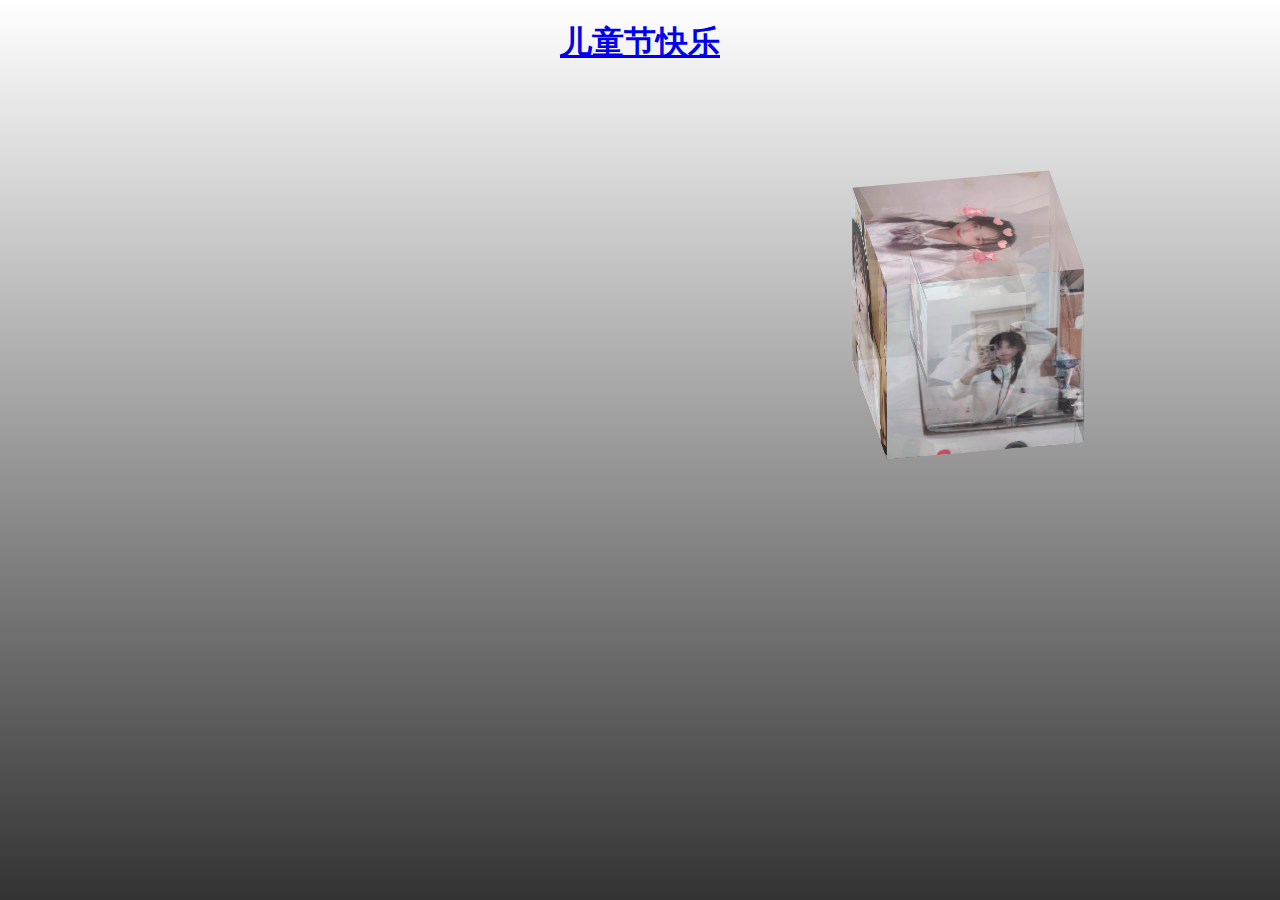
==== index.html @ 5e6ed2d6 "啊达瓦" ====
﻿<!DOCTYPE html>
<html>
<head>
    <meta charset="utf-8"/>
    <title>儿童节快乐</title>
    <link rel="stylesheet" href="./css/index.css"/>

</head>
<body>
<div style="width:100%;text-align:center">
    <h1 style="color:#ff0000"><a href="show.html">儿童节快乐</a></h1>
</div>

<!--/*外层最大容器*/-->
<div class="wrap">
    <!--	/*包裹所有元素的容器*/-->
    <div class="cube">
        <!--前面图片 -->
        <div class="out_front">
            <img src="./img/1.jpg" class="pic">
        </div>
        <!--后面图片 -->
        <div class="out_back">
            <img src="./img/2.jpg" class="pic">
        </div>
        <!--左图片 -->
        <div class="out_left">
            <img src="./img/3.jpg" class="pic">
        </div>
        <div class="out_right">
            <img src="./img/4.jpg" class="pic">
        </div>
        <div class="out_top">
            <img src="./img/5.jpg" class="pic">
        </div>
        <div class="out_bottom">
            <img src="img/6.jpg" class="pic">
        </div>
        <!--小正方体 -->
        <span class="in_front">
		<img src="./img/7.jpg" class="in_pic"/>
	</span>
        <span class="in_back">
		 <img src="./img/8.jpg" class="in_pic"/>
	</span>
        <span class="in_left">
		<img src="./img/2.jpg" class="in_pic"/>
	</span>
        <span class="in_right">
		<img src="./img/4.jpg" class="in_pic"/>
	</span>
        <span class="in_top">
		<img src="./img/6.jpg" class="in_pic"/>
	</span>
        <span class="in_bottom">
		<img src="./img/8.jpg" class="in_pic"/>
	</span>
    </div>
</div>

</body>
</html>
---- css/index.css ----
html {
    background: linear-gradient(#fff, #333);
    height: 100%;
}


/*最外层容器样式*/
.wrap {
    width: 1200px;
    height: 200px;
    /*改变左右上下,图片方块移动*/
    margin: 150px 360px;
    position: relative;

}

/*包裹所有容器样式*/
.cube {
    width: 200px;
    height: 200px;
    margin: 0 auto;
    transform-style: preserve-3d;
    transform: rotateX(-30deg) rotateY(-80deg);
    -webkit-animation: rotate 20s infinite;
    /*匀速*/
    animation-timing-function: linear;
}

@-webkit-keyframes rotate {
    from {
        transform: rotateX(0deg) rotateY(0deg);
    }
    to {
        transform: rotateX(360deg) rotateY(360deg);
    }
}

.cube div {
    position: absolute;
    width: 200px;
    height: 200px;
    opacity: 0.8;
    transition: all .4s;
}

/*定义所有图片样式*/
.pic {
    width: 200px;
    height: 200px;
}

.cube .out_front {
    transform: rotateY(0deg) translateZ(100px);
}

.cube .out_back {
    transform: translateZ(-100px) rotateY(180deg);
}

.cube .out_left {
    transform: rotateY(90deg) translateZ(100px);
}

.cube .out_right {
    transform: rotateY(-90deg) translateZ(100px);
}

.cube .out_top {
    transform: rotateX(90deg) translateZ(100px);
}

.cube .out_bottom {
    transform: rotateX(-90deg) translateZ(100px);
}

/*定义小正方体样式*/
.cube span {
    display: bloack;
    width: 100px;
    height: 100px;
    position: absolute;
    top: 50px;
    left: 50px;
}

.cube .in_pic {
    width: 100px;
    height: 100px;
}

.cube .in_front {
    transform: rotateY(0deg) translateZ(50px);
}

.cube .in_back {
    transform: translateZ(-50px) rotateY(180deg);
}

.cube .in_left {
    transform: rotateY(90deg) translateZ(50px);
}

.cube .in_right {
    transform: rotateY(-90deg) translateZ(50px);
}

.cube .in_top {
    transform: rotateX(90deg) translateZ(50px);
}

.cube .in_bottom {
    transform: rotateX(-90deg) translateZ(50px);
}

/*鼠标移入后样式*/
.cube:hover .out_front {
    transform: rotateY(0deg) translateZ(200px);
}

.cube:hover .out_back {
    transform: translateZ(-200px) rotateY(180deg);
}

.cube:hover .out_left {
    transform: rotateY(90deg) translateZ(200px);
}

.cube:hover .out_right {
    transform: rotateY(-90deg) translateZ(200px);
}

.cube:hover .out_top {
    transform: rotateX(90deg) translateZ(200px);
}

.cube:hover .out_bottom {
    transform: rotateX(-90deg) translateZ(200px);
}
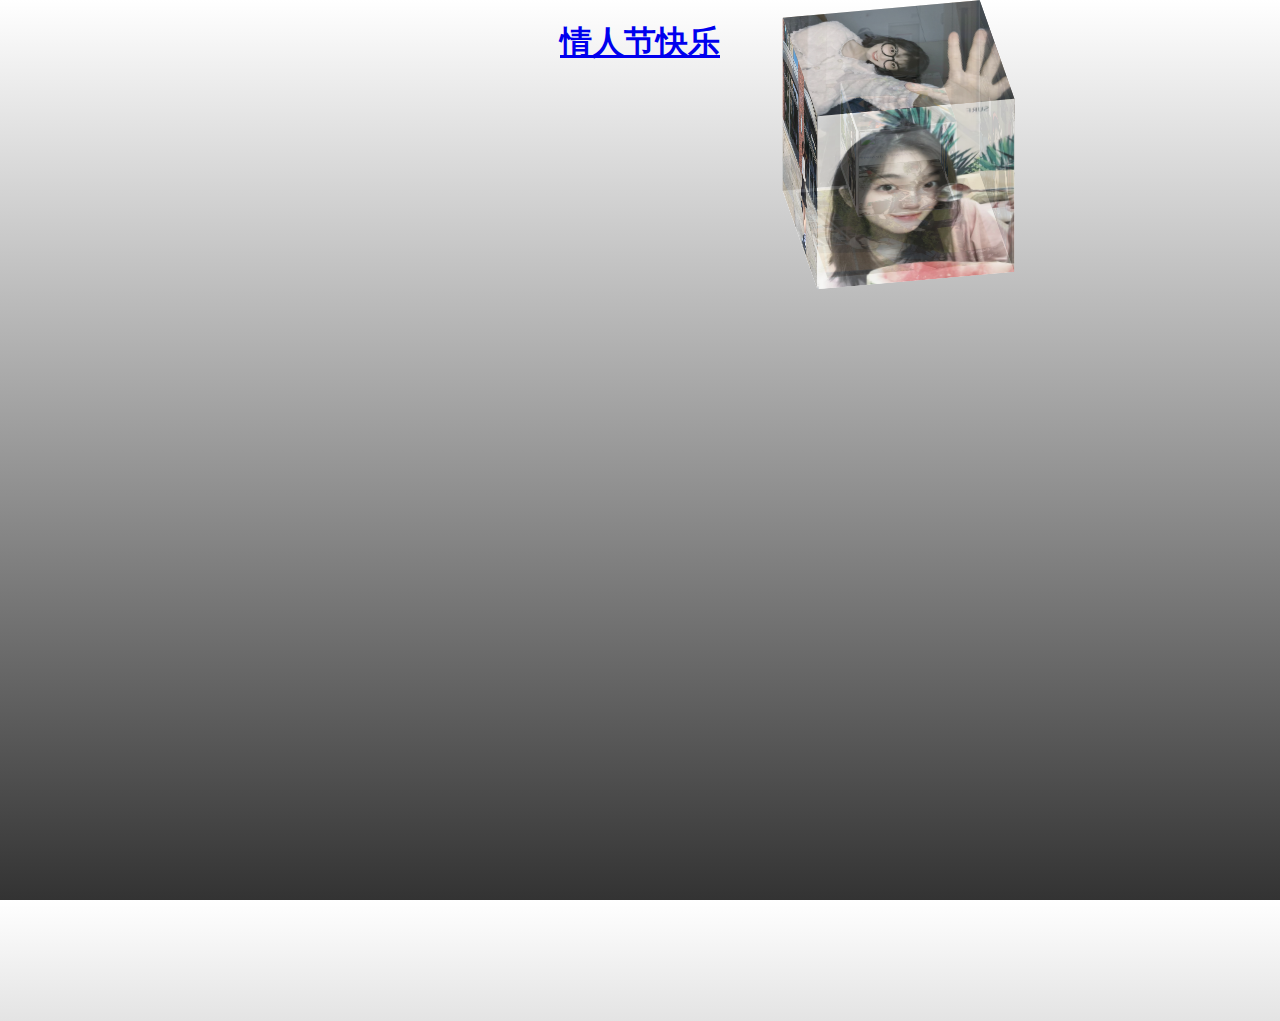
==== commit 383f0e26: "小杨" ====
--- a/index.html
+++ b/index.html
@@ -2,13 +2,13 @@
 <html>
 <head>
     <meta charset="utf-8"/>
-    <title>儿童节快乐</title>
+    <title>情人节快乐</title>
     <link rel="stylesheet" href="./css/index.css"/>
 
 </head>
 <body>
 <div style="width:100%;text-align:center">
-    <h1 style="color:#ff0000"><a href="show.html">儿童节快乐</a></h1>
+    <h1 style="color:#ff0000"><a href="show.html">情人节快乐</a></h1>
 </div>
 
 <!--/*外层最大容器*/-->
@@ -44,16 +44,16 @@
 		 <img src="./img/8.jpg" class="in_pic"/>
 	</span>
         <span class="in_left">
-		<img src="./img/2.jpg" class="in_pic"/>
+		<img src="./img/9.jpg" class="in_pic"/>
 	</span>
         <span class="in_right">
-		<img src="./img/4.jpg" class="in_pic"/>
+		<img src="./img/10.jpg" class="in_pic"/>
 	</span>
         <span class="in_top">
-		<img src="./img/6.jpg" class="in_pic"/>
+		<img src="./img/11.jpg" class="in_pic"/>
 	</span>
         <span class="in_bottom">
-		<img src="./img/8.jpg" class="in_pic"/>
+		<img src="./img/12.jpg" class="in_pic"/>
 	</span>
     </div>
 </div>
--- a/css/index.css
+++ b/css/index.css
@@ -16,8 +16,8 @@
 
 /*包裹所有容器样式*/
 .cube {
-    width: 200px;
-    height: 200px;
+    width: 1000px;
+    height: 600px;
     margin: 0 auto;
     transform-style: preserve-3d;
     transform: rotateX(-30deg) rotateY(-80deg);
@@ -31,7 +31,7 @@
         transform: rotateX(0deg) rotateY(0deg);
     }
     to {
-        transform: rotateX(360deg) rotateY(360deg);
+        transform: rotateX(500deg) rotateY(800deg);
     }
 }
 
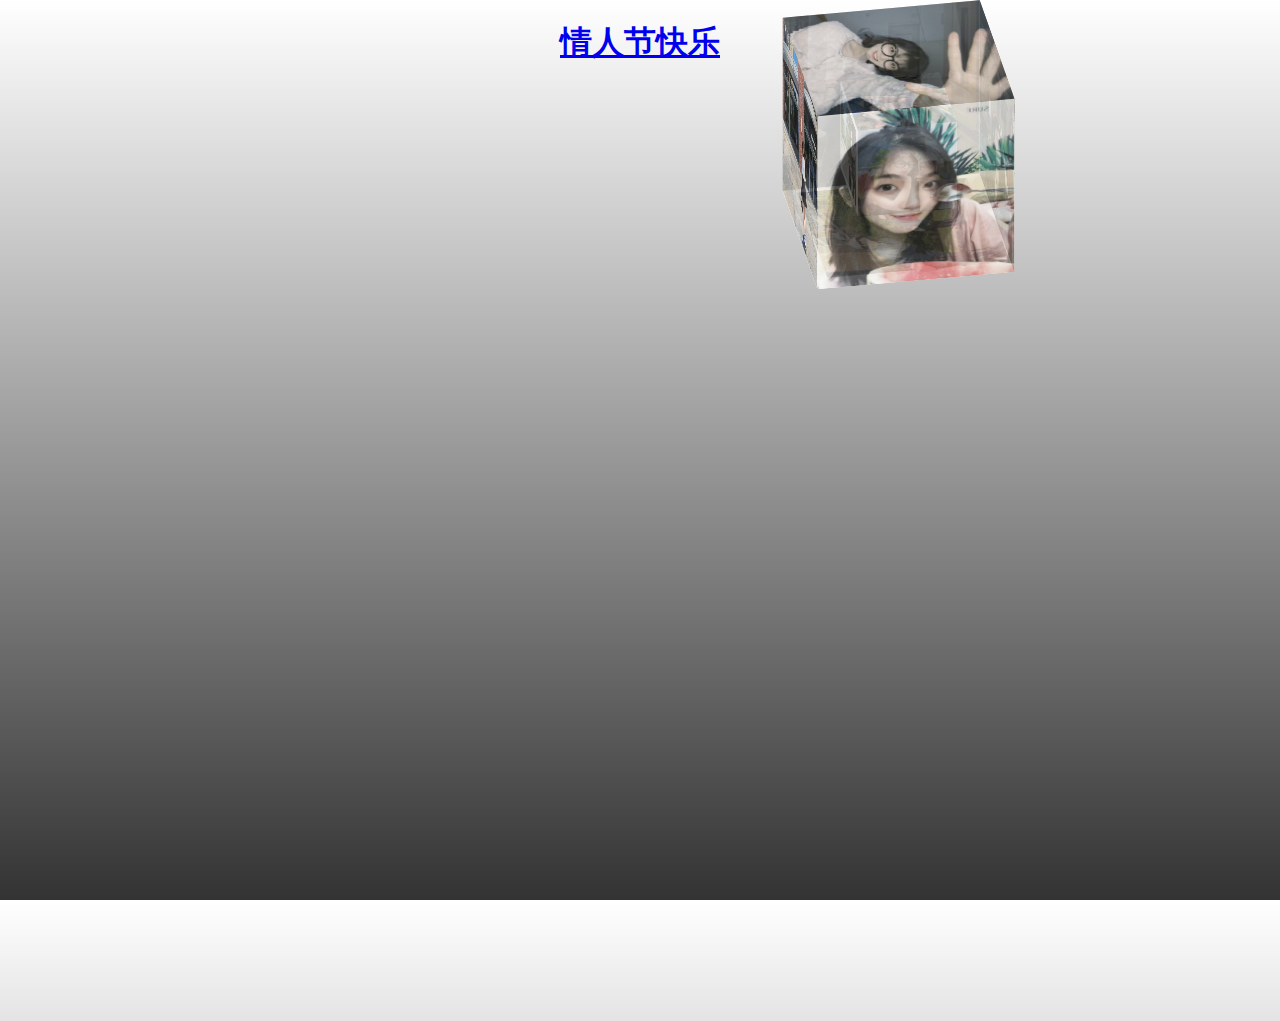
==== commit f8d4b7de: "触发" ====
--- a/index.html
+++ b/index.html
@@ -10,6 +10,7 @@
 <div style="width:100%;text-align:center">
     <h1 style="color:#ff0000"><a href="show.html">情人节快乐</a></h1>
 </div>
+
 
 <!--/*外层最大容器*/-->
 <div class="wrap">
